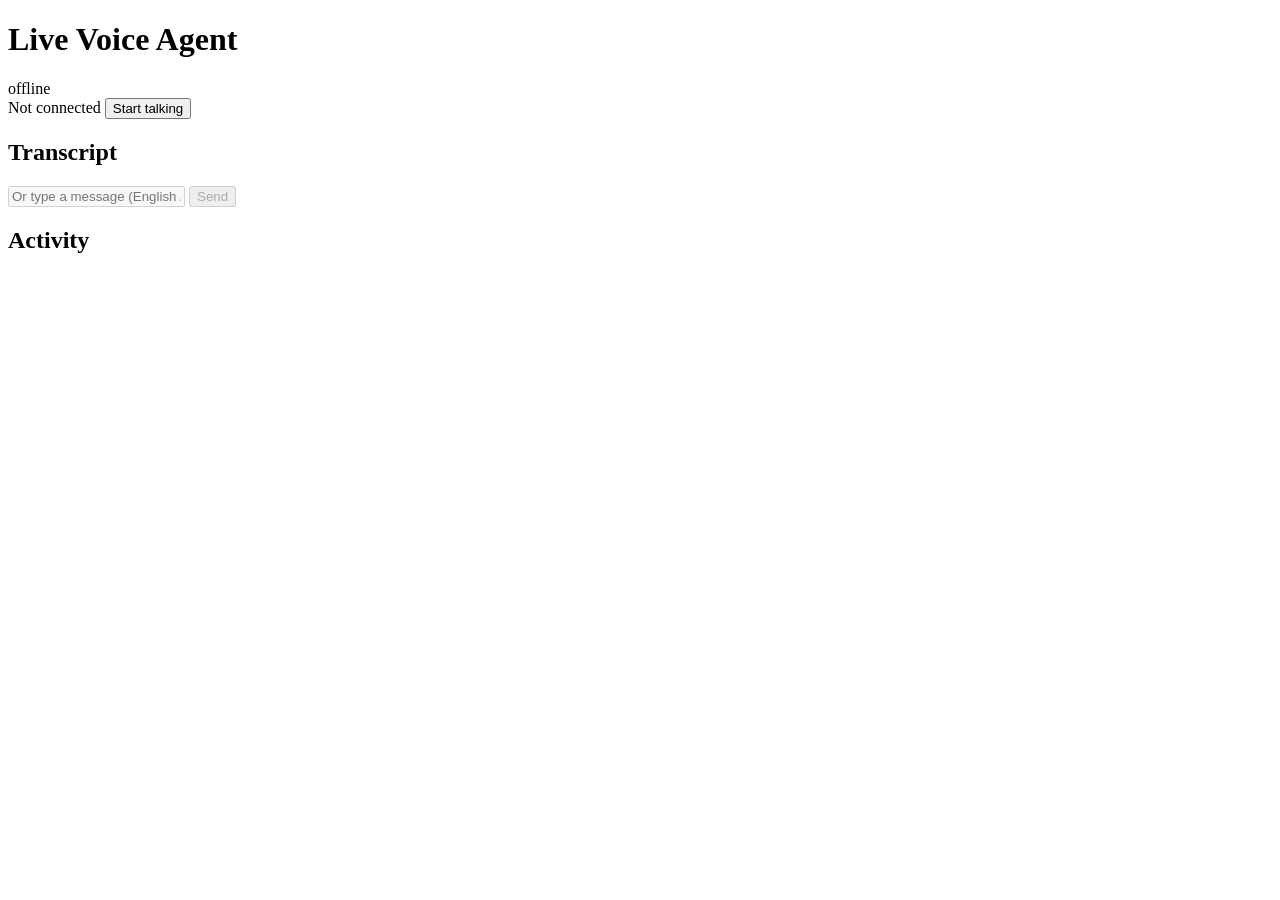
==== voice_agent/static/index.html @ e5434620 "Initial commit: Maxis customer support voice agent" ====
<!doctype html>
<html lang="en">
<head>
  <meta charset="utf-8" />
  <meta name="viewport" content="width=device-width, initial-scale=1" />
  <title>Live Voice Agent</title>
  <link rel="stylesheet" href="/static/styles.css" />
</head>
<body>
  <header>
    <div class="brand">
      <span class="dot" id="statusDot"></span>
      <h1>Live Voice Agent</h1>
      <span class="pill" id="agentPill">offline</span>
    </div>
    <div class="controls">
      <span id="statusText">Not connected</span>
      <button id="micBtn" class="primary">Start talking</button>
    </div>
  </header>

  <main>
    <section class="panel transcript-panel">
      <h2>Transcript</h2>
      <div id="transcript" class="transcript"></div>
      <form id="textForm" class="text-form">
        <input id="textInput" type="text" maxlength="2000" autocomplete="off"
               placeholder="Or type a message (English / Bahasa Melayu)…" disabled />
        <button type="submit" id="sendBtn" disabled>Send</button>
      </form>
    </section>

    <section class="panel">
      <h2>Activity</h2>
      <ul id="activity" class="activity"></ul>
    </section>
  </main>

  <script src="/static/app.js"></script>
</body>
</html>
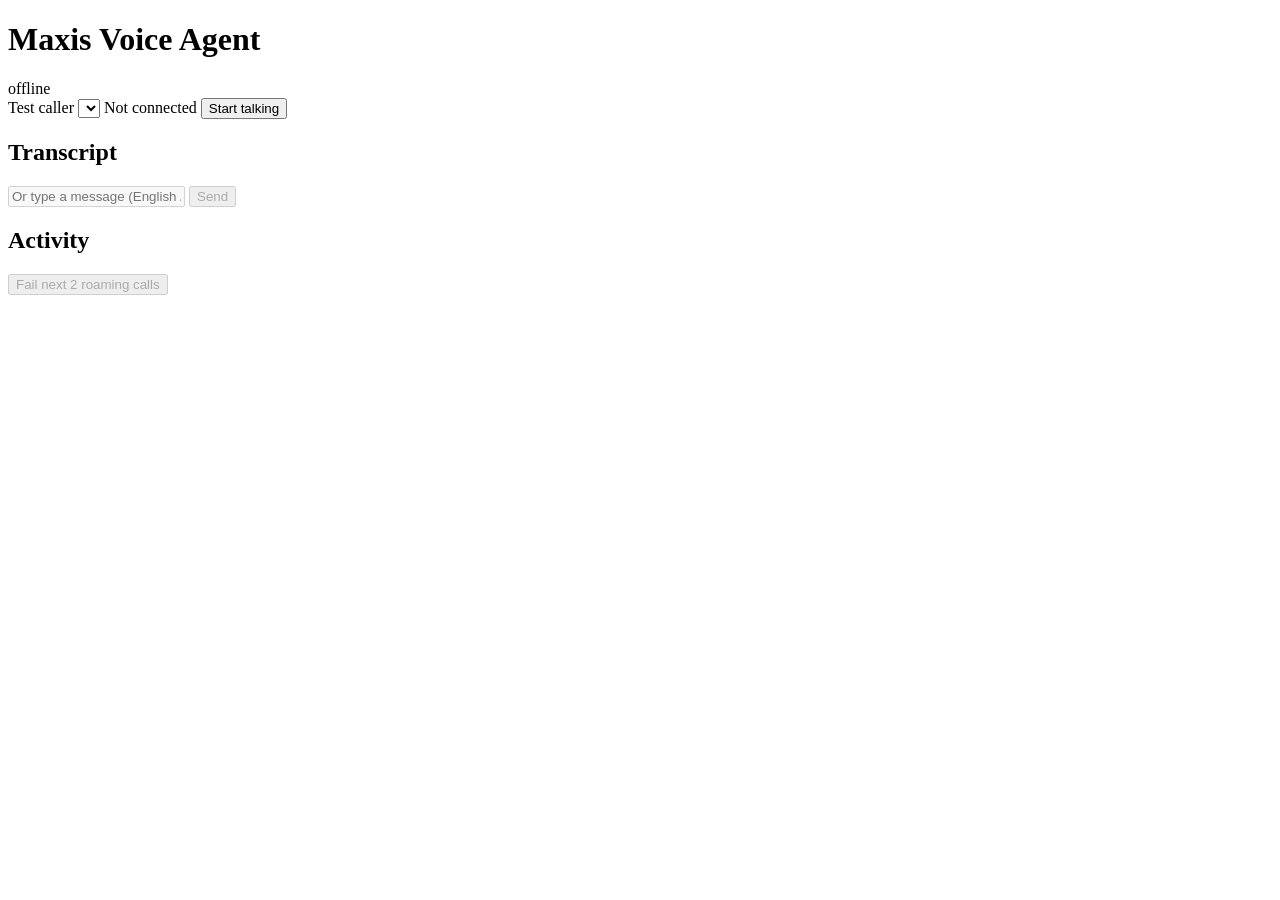
==== commit 85926c30: "feat: roaming agent, handoff agent and mock agent gateway - roaming_agent: find/buy passes (own or s" ====
--- a/voice_agent/static/index.html
+++ b/voice_agent/static/index.html
@@ -3,21 +3,27 @@
 <head>
   <meta charset="utf-8" />
   <meta name="viewport" content="width=device-width, initial-scale=1" />
-  <title>Live Voice Agent</title>
+  <title>Maxis Voice Agent (test client)</title>
   <link rel="stylesheet" href="/static/styles.css" />
 </head>
 <body>
   <header>
     <div class="brand">
       <span class="dot" id="statusDot"></span>
-      <h1>Live Voice Agent</h1>
+      <h1>Maxis Voice Agent</h1>
       <span class="pill" id="agentPill">offline</span>
+      <span class="pill" id="modePill" title="Routing mode and gateway"></span>
     </div>
     <div class="controls">
+      <label class="caller">
+        <span>Test caller</span>
+        <select id="callerSelect"></select>
+      </label>
       <span id="statusText">Not connected</span>
       <button id="micBtn" class="primary">Start talking</button>
     </div>
   </header>
+  <p id="callerHint" class="hint"></p>
 
   <main>
     <section class="panel transcript-panel">
@@ -30,9 +36,18 @@
       </form>
     </section>
 
-    <section class="panel">
+    <section class="panel side">
+      <div id="handover" class="handover" hidden>
+        <h2>Call outcome</h2>
+        <div id="handoverTitle" class="handover-title"></div>
+        <dl id="handoverBody"></dl>
+      </div>
       <h2>Activity</h2>
       <ul id="activity" class="activity"></ul>
+      <div class="demo-controls">
+        <button id="failBtn" type="button" disabled
+                title="The next two roaming tool calls fail, to test retry and escalation">Fail next 2 roaming calls</button>
+      </div>
     </section>
   </main>
 
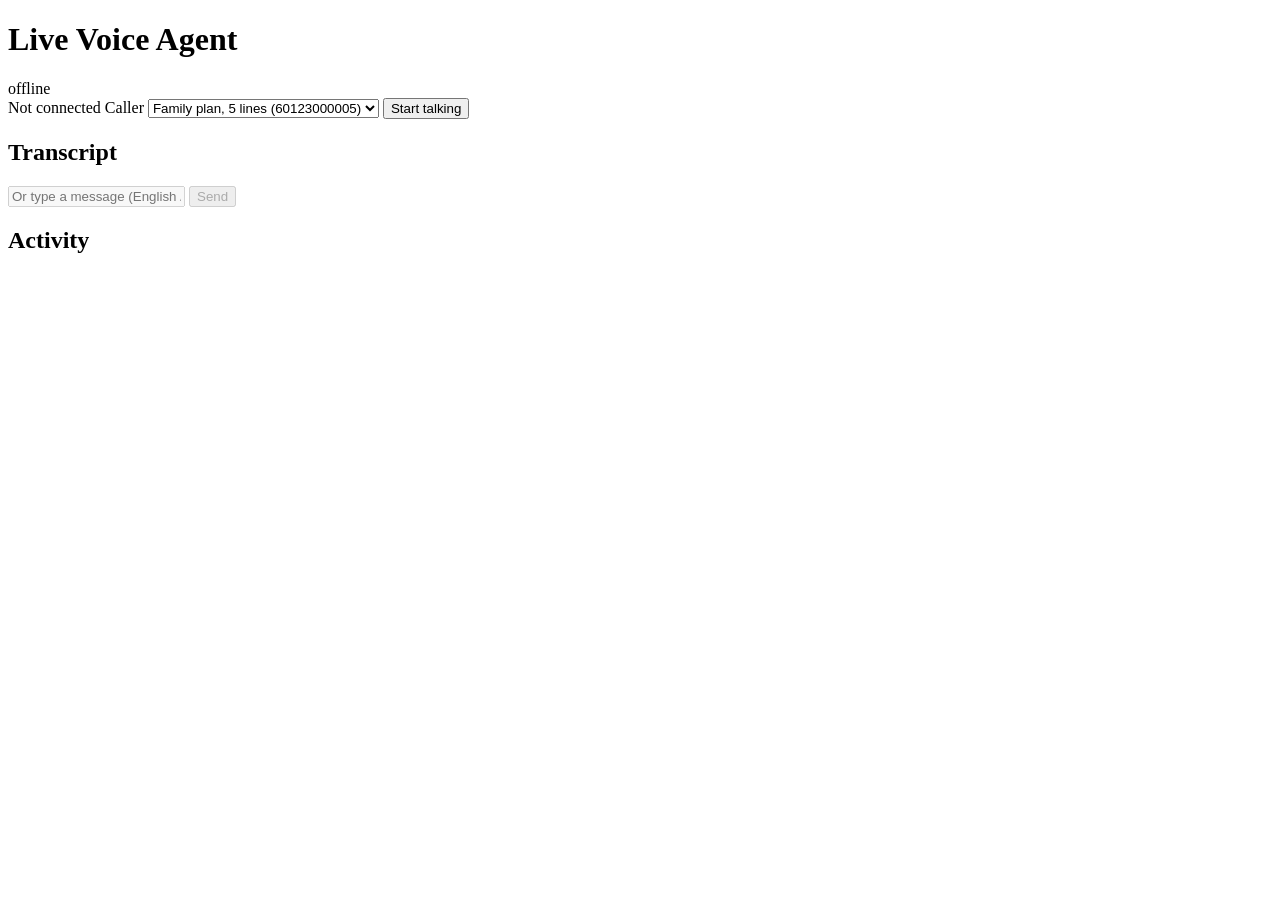
==== commit 8409f4a1: "Add roaming agent, router, API gateway layer and channel-agnostic call core - Router (maxis_agent) +" ====
--- a/voice_agent/static/index.html
+++ b/voice_agent/static/index.html
@@ -3,27 +3,26 @@
 <head>
   <meta charset="utf-8" />
   <meta name="viewport" content="width=device-width, initial-scale=1" />
-  <title>Maxis Voice Agent (test client)</title>
+  <title>Live Voice Agent</title>
   <link rel="stylesheet" href="/static/styles.css" />
 </head>
 <body>
   <header>
     <div class="brand">
       <span class="dot" id="statusDot"></span>
-      <h1>Maxis Voice Agent</h1>
+      <h1>Live Voice Agent</h1>
       <span class="pill" id="agentPill">offline</span>
-      <span class="pill" id="modePill" title="Routing mode and gateway"></span>
     </div>
     <div class="controls">
-      <label class="caller">
-        <span>Test caller</span>
-        <select id="callerSelect"></select>
-      </label>
       <span id="statusText">Not connected</span>
+      <label for="msisdnSelect" class="sr-label">Caller</label>
+      <select id="msisdnSelect" title="Demo caller (MSISDN)">
+        <option value="60123000005">Family plan, 5 lines (60123000005)</option>
+        <option value="60123000001">Single line (60123000001)</option>
+      </select>
       <button id="micBtn" class="primary">Start talking</button>
     </div>
   </header>
-  <p id="callerHint" class="hint"></p>
 
   <main>
     <section class="panel transcript-panel">
@@ -36,18 +35,9 @@
       </form>
     </section>
 
-    <section class="panel side">
-      <div id="handover" class="handover" hidden>
-        <h2>Call outcome</h2>
-        <div id="handoverTitle" class="handover-title"></div>
-        <dl id="handoverBody"></dl>
-      </div>
+    <section class="panel">
       <h2>Activity</h2>
       <ul id="activity" class="activity"></ul>
-      <div class="demo-controls">
-        <button id="failBtn" type="button" disabled
-                title="The next two roaming tool calls fail, to test retry and escalation">Fail next 2 roaming calls</button>
-      </div>
     </section>
   </main>
 
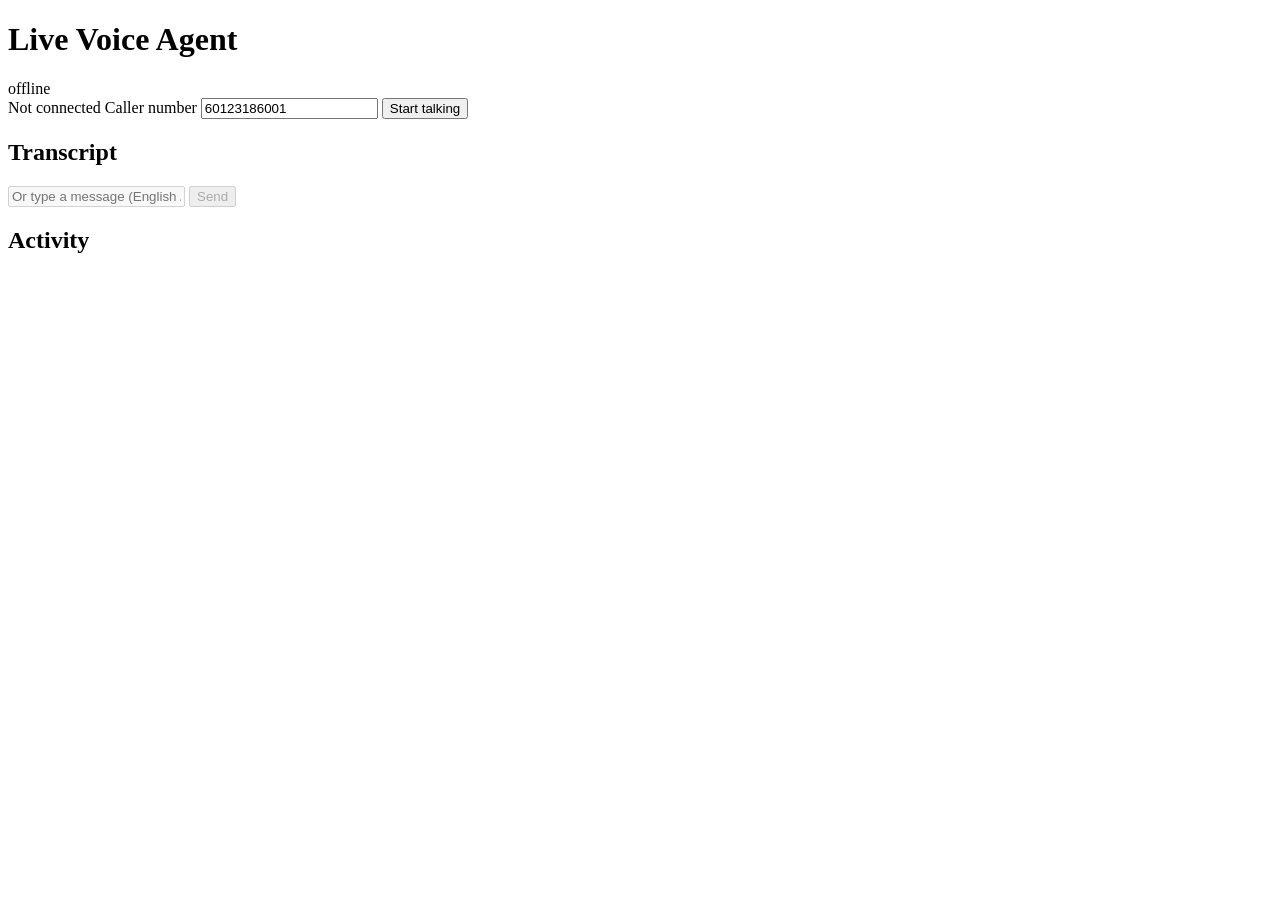
==== commit 36411edf: "Voice agent: Genesys telephony via existing ces-genesys-adapter, real gateway tools, docs Telephony " ====
--- a/voice_agent/static/index.html
+++ b/voice_agent/static/index.html
@@ -15,11 +15,14 @@
     </div>
     <div class="controls">
       <span id="statusText">Not connected</span>
-      <label for="msisdnSelect" class="sr-label">Caller</label>
-      <select id="msisdnSelect" title="Demo caller (MSISDN)">
-        <option value="60123000005">Family plan, 5 lines (60123000005)</option>
-        <option value="60123000001">Single line (60123000001)</option>
-      </select>
+      <label for="msisdnInput" class="sr-label">Caller number</label>
+      <input id="msisdnInput" type="tel" inputmode="numeric" maxlength="20" autocomplete="off"
+             list="msisdnSuggestions" placeholder="Caller, e.g. 60123186001"
+             title="Caller number (MSISDN), sent as X-Caller-Id" value="60123186001" />
+      <datalist id="msisdnSuggestions">
+        <option value="60123186001"></option>
+        <option value="60164129768"></option>
+      </datalist>
       <button id="micBtn" class="primary">Start talking</button>
     </div>
   </header>
